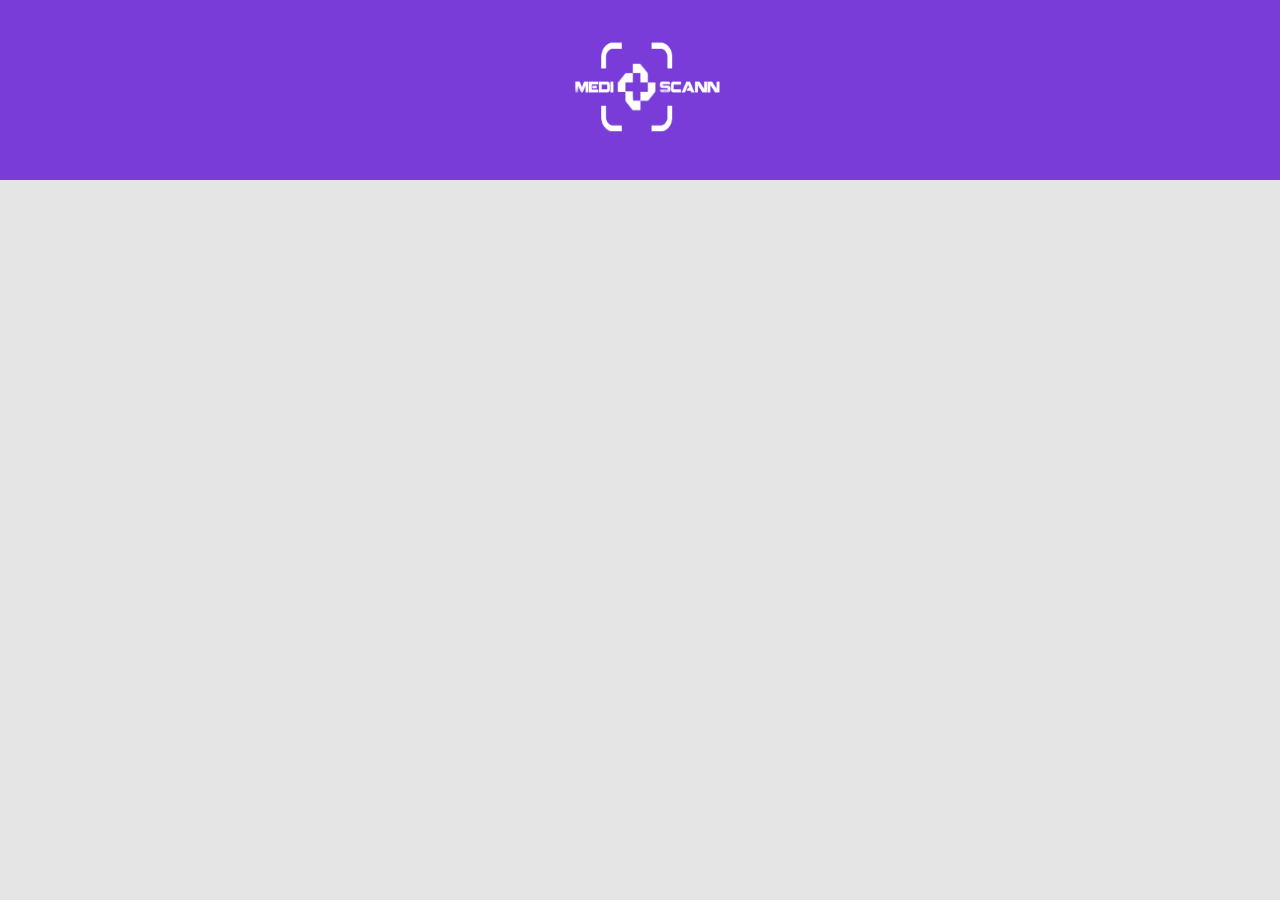
==== result.html @ 30df06e1 "camara" ====
<!DOCTYPE html>
<!DOCTYPE html>
<html>
<head>
	<meta charset="utf-8">
	<meta name="viewport" content="user-scalable=no, width=device-width, initial-scale=1">
		<link rel="stylesheet" href="https://stackpath.bootstrapcdn.com/bootstrap/4.1.3/css/bootstrap.min.css" integrity="sha384-MCw98/SFnGE8fJT3GXwEOngsV7Zt27NXFoaoApmYm81iuXoPkFOJwJ8ERdknLPMO" crossorigin="anonymous">

		<link rel="stylesheet" type="text/css" href="css/miEstilo.css">
		<link rel="stylesheet" type="text/css" href="css/scann.css">
	<title>Indicaciones de Uso</title>
</head>
<body>
	<div class="secciones">
		<img id="lg" src="img/mediscann.png">
	</div>
</body>
</html>
---- css/miEstilo.css ----
body{
	background-color: #e5e5e5;
}
.secciones{
	background-color: #793cd8;
	position: absolute;
    top: 0px; left: 0px;
    width: 100%; height:20%;
    background-position: center;
    background-repeat: no-repeat;
    background-size: cover;
}
#lg{
	background: transparent;
	display: block;
	margin: auto ;
	width: 15%; height:100%;
}
footer{
position: absolute;
bottom: auto;
width: 100%;
height: 15%;
line-height: 30px;
background-color: #6c6c6c;
}
---- css/scann.css ----
#mainbody {

    background: white;
    width: 100%;
    display: none;
}
.tsel {
	top: 70px; left: 0px;
	position: relative;
    padding: 0;
    background-position: center;
    background-repeat: no-repeat;
    background-size: cover;
}
.selector {
    margin: 0;
    margin-bottom: 0px;
    padding: 0;
    cursor: pointer;
    margin-bottom: -5px;
}
#webcamimg{
	width: 52px;
	height: 42px;
}
#qrimg{
	width: 52px;
	height: 42px;
}
#outdiv {
    width: 320px;
    height: 240px;
    border: solid;
    border-top-width: medium;
    border-right-width: medium;
    border-bottom-width: medium;
    border-left-width: medium;
    border-width: 3px 3px 3px 3px;
}
#t{
	font-family: sans-serif;
	font-size: 15px;
	color: #ffffff;
}
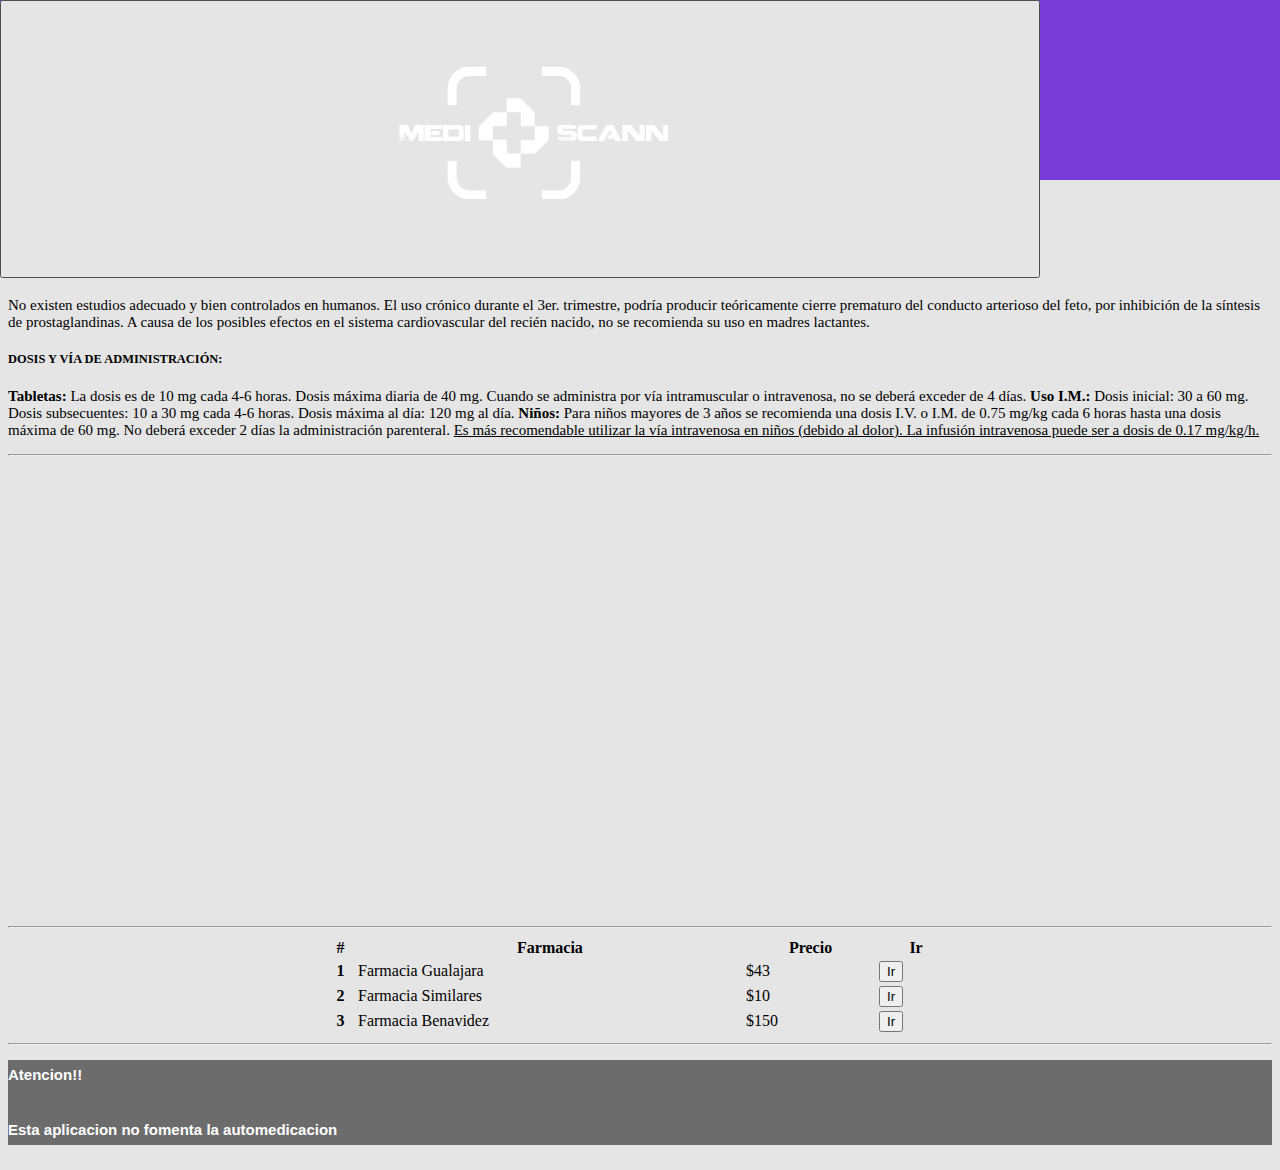
==== commit 4c0c98f0: "es" ====
--- a/result.html
+++ b/result.html
@@ -12,7 +12,85 @@
 </head>
 <body>
 	<div class="secciones">
-		<img id="lg" src="img/mediscann.png">
+		<nav class="navbar navbar-expand-lg navbar-light">
+  		<a class="navbar-brand" href="index.html"></a>
+  			<button class="navbar-toggler" type="button" data-toggle="collapse" data-target="#navbarSupportedContent" aria-controls="navbarSupportedContent" aria-expanded="false" aria-label="Toggle navigation">
+    	<span "><img id="lg" src="img/mediscann.png"></span>
+  		</button>
 	</div>
+
+
+<div class="card w-75">
+  <div class="card-body">
+    <b><u><h4 class="card-title">Ketorolaco trometamina 30 mg.</h4></u></b>
+    <p class="card-text"><h5>INDICACIONES TERAPÉUTICAS:</h5> Tratamiento a corto plazo del dolor leve a moderado en el postoperatorio y en traumatismos musculosqueléticos; dolor causado por el cólico nefrítico.</p>
+    <p class="card-text"><h5>RESTRICCIONES DE USO DURANTE EL EMBARAZO Y LA LACTANCIA:</h5> No existen estudios adecuado y bien controlados en humanos. El uso crónico durante el 3er. trimestre, podría producir teóricamente cierre prematuro del conducto arterioso del feto, por inhibición de la síntesis de prostaglandinas. A causa de los posibles efectos en el sistema cardiovascular del recién nacido, no se recomienda su uso en madres lactantes.</p>
+    <p class="card-text"><h5>DOSIS Y VÍA DE ADMINISTRACIÓN:</h5>
+
+<b>Tabletas:</b>
+La dosis es de 10 mg cada 4-6 horas.
+Dosis máxima diaria de 40 mg.
+Cuando se administra por vía intramuscular o intra­ve­nosa, no se deberá exceder de 4 días.
+<b>Uso I.M.:</b>
+Dosis inicial: 30 a 60 mg.
+Dosis subsecuentes: 10 a 30 mg cada 4-6 horas.
+Dosis máxima al día: 120 mg al día.
+<b>Niños:</b> Para niños mayores de 3 años se recomienda una dosis I.V. o I.M. de 0.75 mg/kg cada 6 horas hasta una dosis máxima de 60 mg. No deberá exceder 2 días la administración parenteral.
+<u>Es más recomendable utilizar la vía intravenosa en niños (debido al ­dolor). La infusión intravenosa puede ser a dosis de 0.17 mg/kg/h.</u></p>
+  </div>
+</div>
+<hr>
+<div class="embed-responsive embed-responsive-16by9 col-xs-12 text-center">
+	<iframe id="mpas" src="https://www.google.com/maps/embed?pb=!1m16!1m12!1m3!1d14386.781770160535!2d-100.29737168295154!3d25.64823167802468!2m3!1f0!2f0!3f0!3m2!1i1024!2i768!4f13.1!2m1!1sfarmacia!5e0!3m2!1sen!2smx!4v1535282087016" width="600" height="450" frameborder="0" style="border:1" allowfullscreen></iframe>
+</div>
+<hr>
+<div class="container-fluid">
+	<table class="table table-hover table-borderless text-centered table-sm">
+  <thead>
+    <tr>
+      <th scope="col">#</th>
+      <th scope="col">Farmacia</th>
+      <th scope="col">Precio</th>
+      <th scope="col">Ir</th>
+    </tr>
+  </thead>
+  <tbody>
+    <tr>
+      <th scope="row">1</th>
+      <td>Farmacia Gualajara</td>
+      <td>$43</td>
+      <td><a href="https://goo.gl/maps/RvrdqQ3WSPr"><button type="button" class="btn btn-info">Ir</button></a></td>
+    </tr>
+    <tr>
+      <th scope="row">2</th>
+      <td>Farmacia Similares</td>
+      <td>$10</td>
+      <td><a href="https://goo.gl/maps/RvrdqQ3WSPr"><button type="button" class="btn btn-info">Ir</button></a></td>
+    </tr>
+    <tr>
+      <th scope="row">3</th>
+      <td >Farmacia Benavidez</td>
+      <td>$150</td>
+      <td><a href="https://goo.gl/maps/RvrdqQ3WSPr"><button type="button" class="btn btn-info">Ir</button></a></td>
+    </tr>
+  </tbody>
+</table>
+</div>
+<hr>
+
+	<footer class="footer" id="f2">
+	<div class="container">			
+		<h3 id="t">Atencion!!</h3>
+		<h5 id="t">Esta aplicacion no fomenta la automedicacion </h5>	
+	</div>
+	
+</footer>
+
+<!-- Optional JavaScript -->
+    <!-- jQuery first, then Popper.js, then Bootstrap JS -->
+    <script src="https://code.jquery.com/jquery-3.3.1.slim.min.js" integrity="sha384-q8i/X+965DzO0rT7abK41JStQIAqVgRVzpbzo5smXKp4YfRvH+8abtTE1Pi6jizo" crossorigin="anonymous"></script>
+    <script src="https://cdnjs.cloudflare.com/ajax/libs/popper.js/1.14.3/umd/popper.min.js" integrity="sha384-ZMP7rVo3mIykV+2+9J3UJ46jBk0WLaUAdn689aCwoqbBJiSnjAK/l8WvCWPIPm49" crossorigin="anonymous"></script>
+    <script src="https://stackpath.bootstrapcdn.com/bootstrap/4.1.3/js/bootstrap.min.js" integrity="sha384-ChfqqxuZUCnJSK3+MXmPNIyE6ZbWh2IMqE241rYiqJxyMiZ6OW/JmZQ5stwEULTy" crossorigin="anonymous"></script>
+
 </body>
 </html>--- a/css/miEstilo.css
+++ b/css/miEstilo.css
@@ -12,13 +12,30 @@
 }
 #lg{
 	background: transparent;
-	display: block;
-	margin: auto ;
-	width: 15%; height:100%;
+	display: inline-block;
+	list-style-type: none;
+	margin: 0 auto ;
+	width: 35%; height:100%;
 }
+
+#nav {
+width:750px;
+margin:0 auto;
+list-style:none;
+}
+#nav li {
+float:left;
+}
+#nav a {
+display:block;
+text-align:center;
+width:150px; /* fixed width */
+text-decoration:none; 
+}
+	
 footer{
 position: absolute;
-bottom: auto;
+bottom: 0;
 width: 100%;
 height: 15%;
 line-height: 30px;
--- a/css/scann.css
+++ b/css/scann.css
@@ -42,3 +42,32 @@
 	font-size: 15px;
 	color: #ffffff;
 }
+.table {
+
+    border-radius: 5px;
+    width: 50%;
+    margin: 5px auto;
+    float: none;
+}
+.dvInf{
+	border-radius: 5px;
+    width: 50%;
+    margin: 250px auto;
+}
+.card {
+        margin: 150px auto; /* Added */
+        float: none; /* Added */
+        margin-bottom: 5px; /* Added */
+        font-size: 15px;
+}  
+hr{
+	background-color: #793cd8;
+}
+#f2{
+	position: relative;
+bottom: 0;
+width: 100%;
+height: 15%;
+line-height: 30px;
+background-color: #6c6c6c;
+}